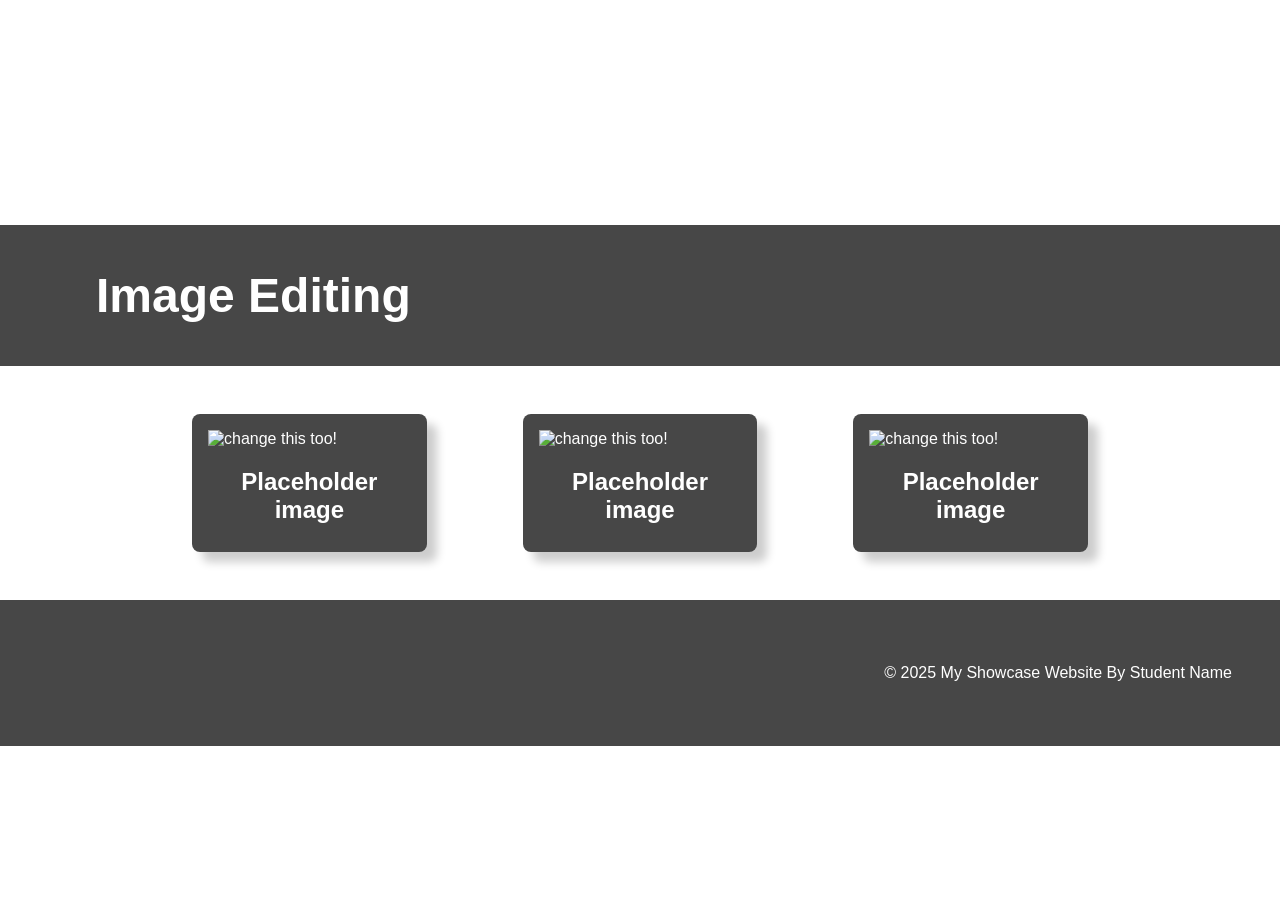
==== index.html @ 54b83f06 "Test" ====
<!DOCTYPE html>
<html lang="en">

<head>  
    <meta charset="UTF-8">
    <meta name="viewport" content="width=device-width, initial-scale=1.0">
    <link rel="stylesheet" href="style.css">
    <title>Hannah's  Website</title>
</head>
<!-- This is the main body of the website- ALL your content goes AFTER the <body> tag and before the </body> tag -->
<body>

    <!-- The Hero Section -------------------------------------------------------------------------------------- -->
    <section class="hero">
        <div class="hero-text">Hannah's Website</div>
    </section>

<!-- Topic one ------------------------------------------------------------------------------------------------- -->
    <!-- The First Topic Section -->
    <section class="topic">
        <!-- the topic title a big bar with text in it -->
        <div class="topic-title">
            <h1>Image Editing</h1>
        </div>
        <!-- now a three column grid of images -->
        <div class="topic-content">
            <!-- one "card" which includes an image with a text below it -->
            <div class="topic-card">
                <img src="images/placeholder-1024x1024.png" alt="change this too!">
                <h2 class="topic-card-text">Placeholder image</h2>
            </div>
            <div class="topic-card">
                <img src="images/placeholder-1024x1024.png" alt="change this too!">
                <h2 class="topic-card-text">Placeholder image</h2>
            </div>
            <div class="topic-card">
                <img src="images/placeholder-1024x1024.png" alt="change this too!">
                <h2 class="topic-card-text">Placeholder image</h2>
            </div>
        </div>
    </section>
<!-- End of topic one------------------------------------------------------------------------------------------ -->

<!-- Copy and paste the section from above to make your next section -->



    <!-- A Simple Website Footer ------------------------------------------------------------------------------ -->
    <footer class="footer">
        <p>&copy; 2025 My Showcase Website By Student Name</p>
    </footer>

<!-- The end of the whole page- no more content after this! -->
</body>
</html>
---- style.css ----
/* A simple css reset */
body,
html {
    margin: 0;
    padding: 0;
    height: 100%;
    /* The Font Family- Really important!! */
    font-family: Arial, sans-serif;
    box-sizing: border-box;
}

/* reset for images to ensure they ar 100% of the parent container width */
img {
    width: 100%;
}

/* The hero section styling- use your OWN Hero Image URL here */
.hero {
    background-image: url('images/techquitybanner-1130x160.png');
    height: 25vh;
    background-size: cover;
    background-position: center;
    display: flex;
    justify-content: center;
    align-items: center;
    color: white;
    text-align: center;
    position: relative;
}

/* BIG text styling for the hero section text */
.hero-text {
    font-size: 4em;
    font-weight: bold;
}

/* nice big font on a banner style background */
.topic-title{
    color: white;
    font-size: 2em;
    padding: 0.1em 3em;
    background-color: rgb(71, 71, 71);
}

/* Three column grid with a nice big gap */
.topic-content{
    display: grid;
    grid-template-columns: repeat(3, 1fr);
    gap: 6em;
    /* bring the whole section in off the sides of the page */
    width: 70%;
    /* top margin of 3em and center right/left */
    margin: 3em auto;
}

/* Styling for the individual topic cards rounded edges background color and a drop shadow */
.topic-card{
    background-color: rgb(71, 71, 71);
    color: white;
    padding: 1em;
    border-radius: 0.5em;
    box-shadow: 10px 10px 10px rgba(0, 0, 0, 0.2);
}

/* Styling for the topic card titles */
.topic-card-text{
    font-size: 1.5em;
    margin-bottom: 0.5em;
    /* center align text */
    text-align: center;
}


/* Styling for a footer section to take a bit of spcae at the bottom of the page */
.footer{
    background-color: rgb(71, 71, 71);
    color: white;
    text-align: right;
    padding: 3em 3em;
}
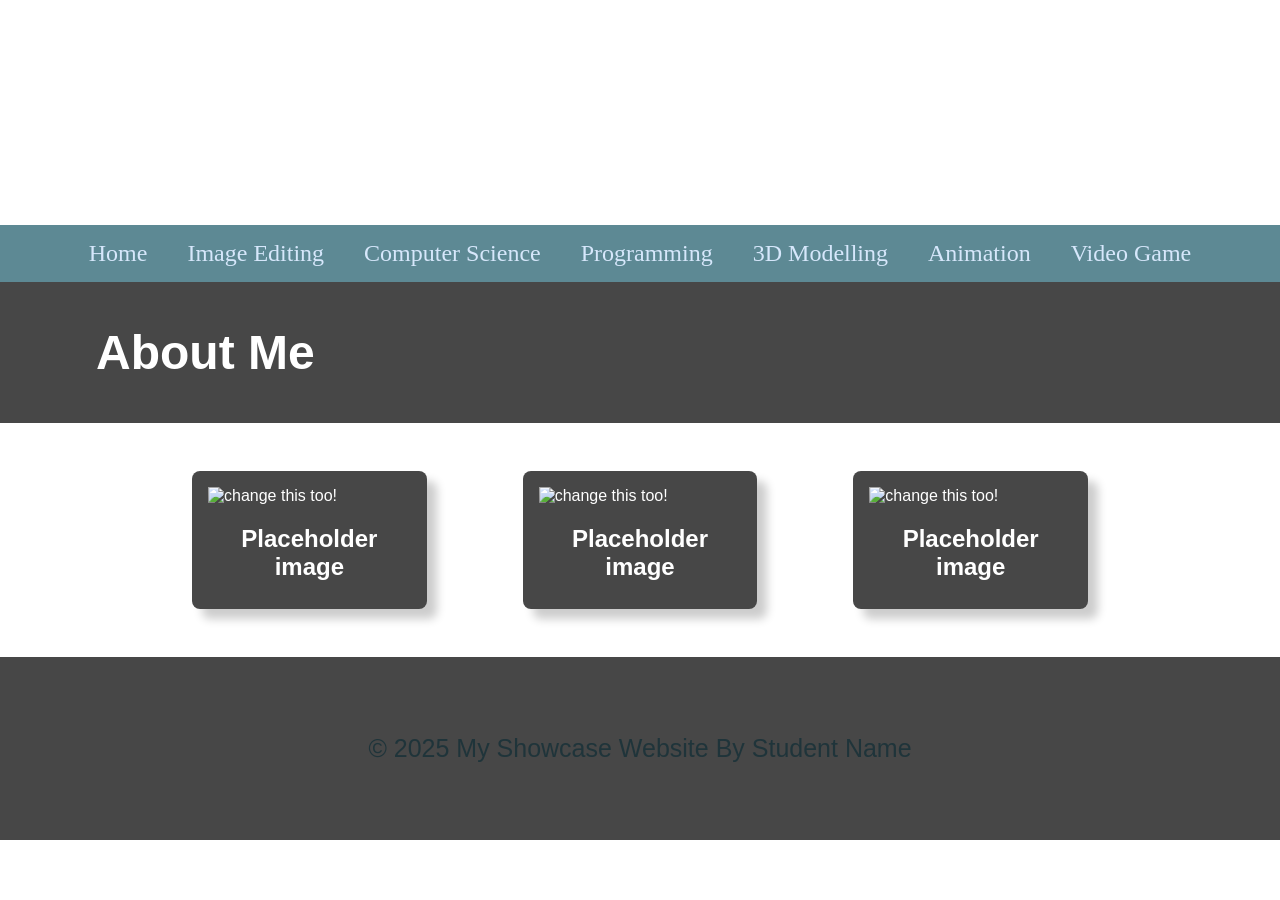
==== commit cb12413d: "new subtitle for "home"" ====
--- a/index.html
+++ b/index.html
@@ -5,22 +5,33 @@
     <meta charset="UTF-8">
     <meta name="viewport" content="width=device-width, initial-scale=1.0">
     <link rel="stylesheet" href="style.css">
-    <title>Hannah's  Website</title>
+    <title>Hannah's Showcase Website</title>
 </head>
 <!-- This is the main body of the website- ALL your content goes AFTER the <body> tag and before the </body> tag -->
 <body>
 
     <!-- The Hero Section -------------------------------------------------------------------------------------- -->
     <section class="hero">
-        <div class="hero-text">Hannah's Website</div>
+        <div class="hero-text">Hannah's Showcase Website</div>
     </section>
-
+<!-- Navigation Bar -->
+    <nav class="navbar">
+        <ul>
+            <li><a href="index.html">Home</a></li>
+            <li><a href="Image editing.html">Image Editing</a></li>
+            <li><a href="Computer Science.html">Computer Science</a></li>
+            <li><a href="Programming.html">Programming</a></li>
+            <li><a href="3D Modelling.html">3D Modelling</a></li>
+            <li><a href="Animation.html">Animation</a></li>
+            <li><a href="Video Game.html">Video Game</a></li>
+        </ul>
+    </nav>
 <!-- Topic one ------------------------------------------------------------------------------------------------- -->
     <!-- The First Topic Section -->
     <section class="topic">
         <!-- the topic title a big bar with text in it -->
         <div class="topic-title">
-            <h1>Image Editing</h1>
+            <h1>About Me</h1>
         </div>
         <!-- now a three column grid of images -->
         <div class="topic-content">
--- a/style.css
+++ b/style.css
@@ -77,4 +77,51 @@
     color: white;
     text-align: right;
     padding: 3em 3em;
-}+}
+/* Navigation Bar */
+.navbar {
+    background-color: #286372c0;
+    padding: 15px 0;
+    position: sticky;
+    top: 0; 
+    z-index: 1000;
+}
+
+.navbar ul {
+    list-style: none;
+    display: flex;
+    justify-content: center;
+    gap: 40px;
+    margin: 0;
+    padding: 0;
+}
+
+.navbar a {
+    text-decoration: none;
+    font-family: 'Nanum Pen Script', cursive;
+    font-size: 24px;
+    color: #d6e7fb;
+    transition: 0.3s;
+}
+
+.navbar a:hover {
+    color: #1b454fc0;
+}
+
+.topic-card {
+    transition: transform 0.3s ease, box-shadow 0.3s ease;
+    position: relative; /* allows z-index to work */
+}
+
+.topic-card:hover {
+    transform: translateY(-12px) scale(1.07);
+    box-shadow: 18px 18px 25px rgba(0, 0, 0, 0.25);
+    z-index: 10;
+}
+
+p {
+    font-size: 25px;
+    text-align: center;
+    line-height: 1.5;
+    color: #132f37c0;
+}
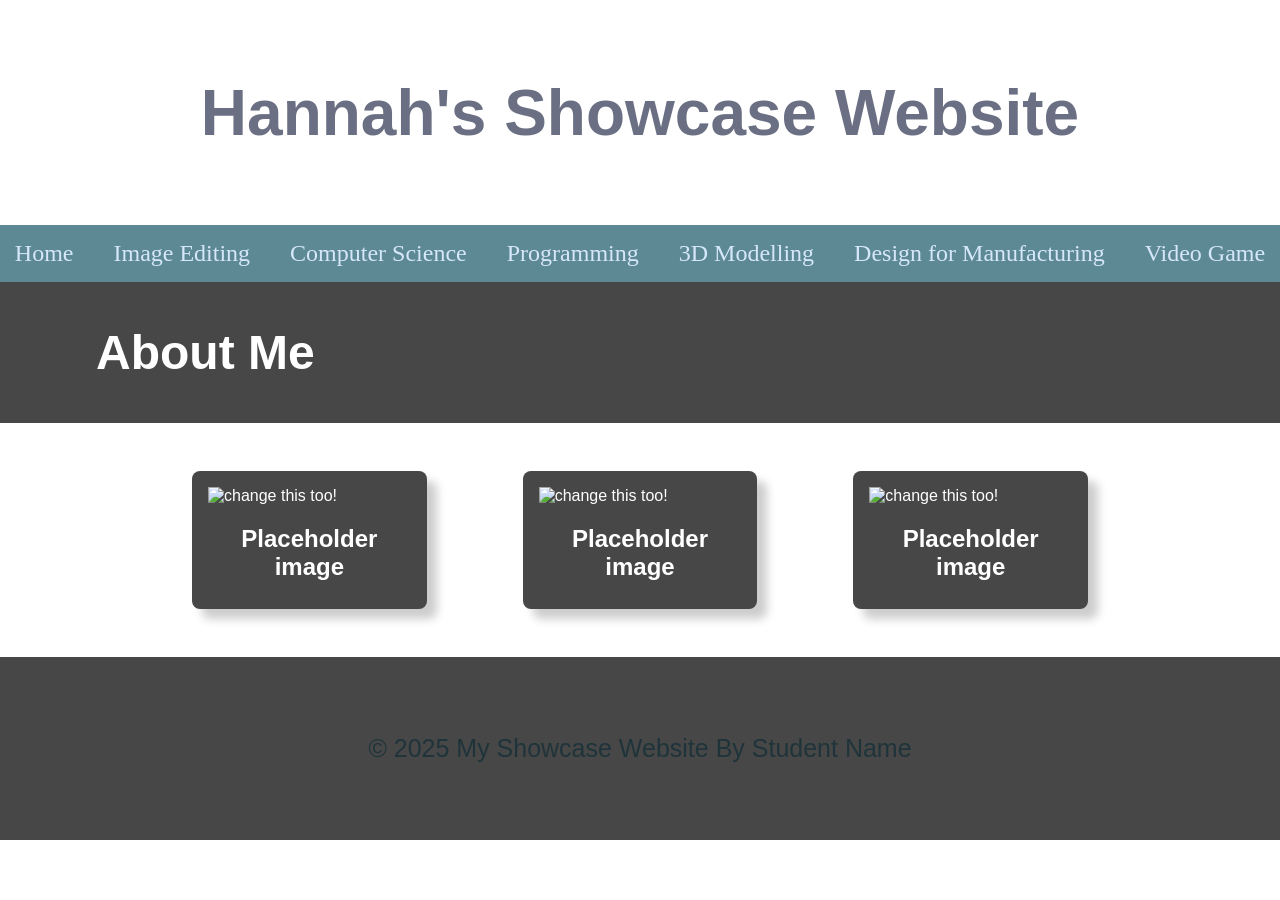
==== commit 9b317a01: "Changing Animation to design for manufacturing" ====
--- a/index.html
+++ b/index.html
@@ -22,7 +22,7 @@
             <li><a href="Computer Science.html">Computer Science</a></li>
             <li><a href="Programming.html">Programming</a></li>
             <li><a href="3D Modelling.html">3D Modelling</a></li>
-            <li><a href="Animation.html">Animation</a></li>
+            <li><a href="Design for Manufacturing.html">Design for Manufacturing</a></li>
             <li><a href="Video Game.html">Video Game</a></li>
         </ul>
     </nav>
--- a/style.css
+++ b/style.css
@@ -16,14 +16,14 @@
 
 /* The hero section styling- use your OWN Hero Image URL here */
 .hero {
-    background-image: url('images/techquitybanner-1130x160.png');
+    background-image: url('websiteheaderversion2.png');
     height: 25vh;
     background-size: cover;
     background-position: center;
     display: flex;
     justify-content: center;
     align-items: center;
-    color: white;
+    color: rgb(106, 111, 131);
     text-align: center;
     position: relative;
 }
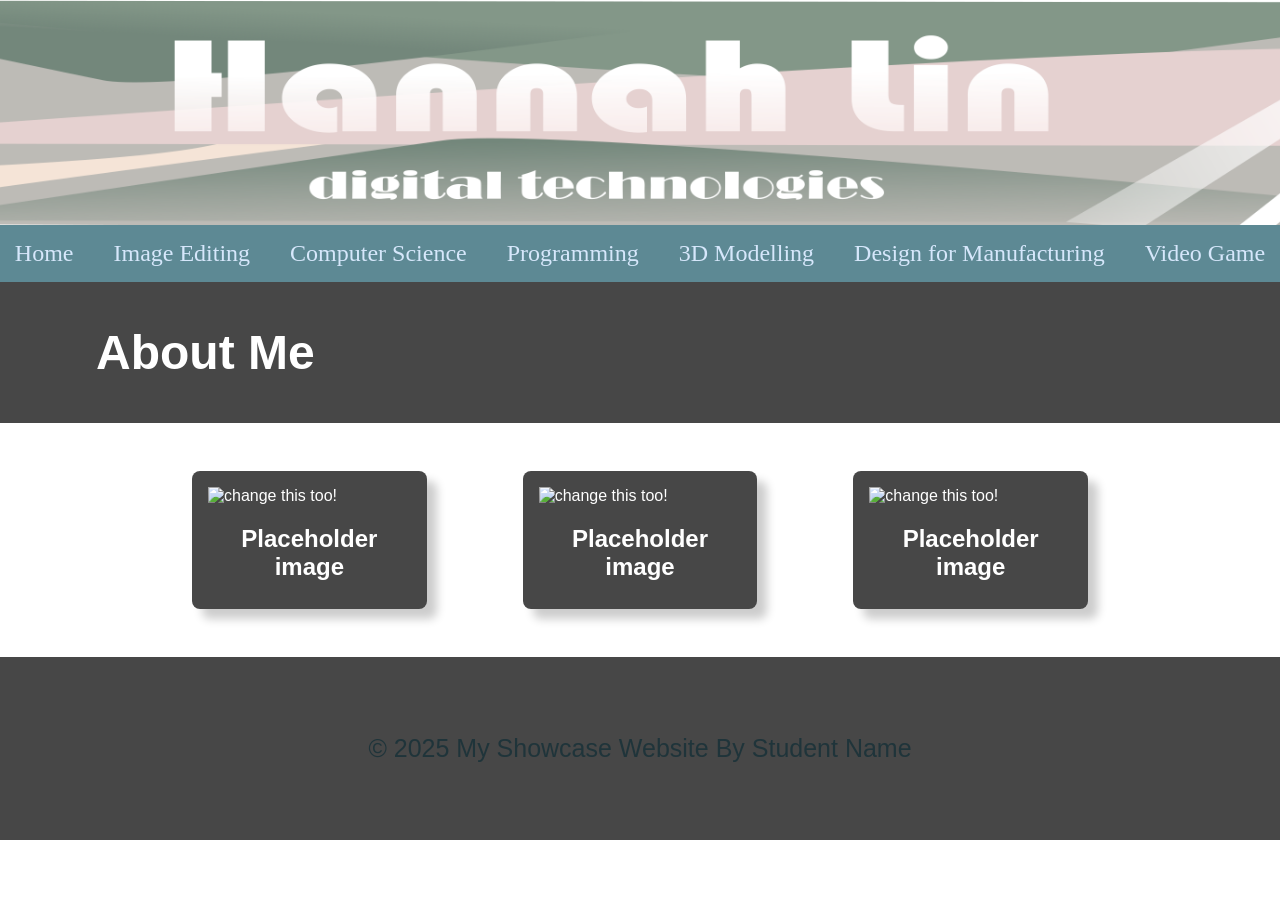
==== commit 53147f02: "delete tittle banner extra words" ====
--- a/index.html
+++ b/index.html
@@ -12,7 +12,7 @@
 
     <!-- The Hero Section -------------------------------------------------------------------------------------- -->
     <section class="hero">
-        <div class="hero-text">Hannah's Showcase Website</div>
+    
     </section>
 <!-- Navigation Bar -->
     <nav class="navbar">
--- a/style.css
+++ b/style.css
@@ -16,7 +16,7 @@
 
 /* The hero section styling- use your OWN Hero Image URL here */
 .hero {
-    background-image: url('websiteheaderversion2.png');
+    background-image: url('images/websiteheader.png');
     height: 25vh;
     background-size: cover;
     background-position: center;
